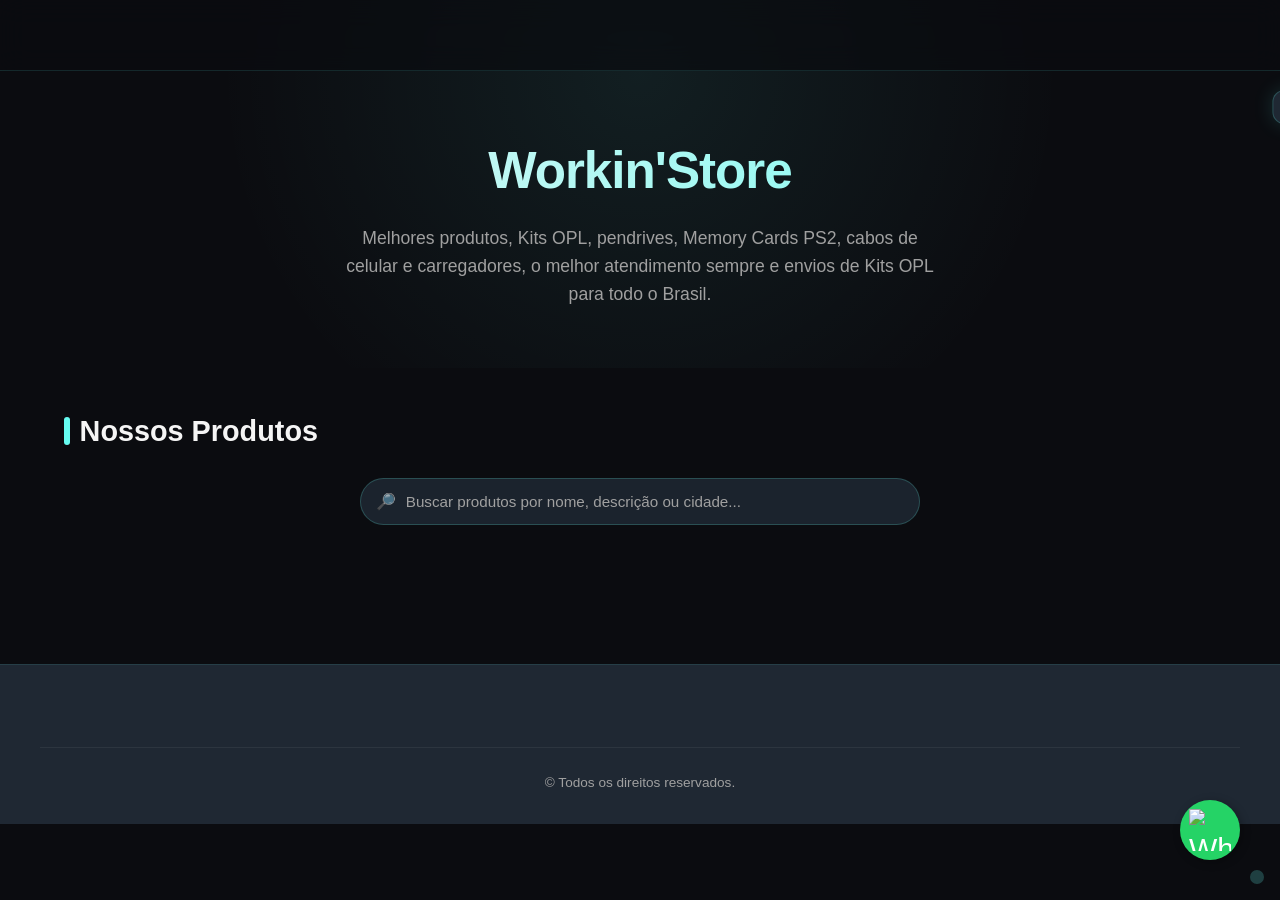
==== contato/index.html @ 731b9ad7 "Add files via upload" ====
<!DOCTYPE html>
<html lang="pt-BR">
<head>
  <meta charset="UTF-8">
  <meta name="viewport" content="width=device-width, initial-scale=1.0">
  <title>Workin'Store | Portal</title>
  <link rel="manifest" href="manifest.json">
  <meta name="description" content="Catálogo de produtos gamer com menu personalizável, admin exclusivo e integração Firebase.">
  <link rel="icon" type="image/x-icon" href="fav.ico">
  <link rel="stylesheet" href="style.css">
</head>
<body>

  <!-- Header / Navbar -->
  <header id="main-header">
    <nav>
      <a href="#" class="brand-area">
        <img id="logo-square" class="logo-square" src="[data-uri]" alt="Logo quadrado">
        <img id="logo-wide" class="logo-wide hidden" src="" alt="Logo escrito">
      </a>

      <ul class="menu-desktop" id="menu-desktop">
        <!-- Menu renderizado via JS -->
      </ul>

      <button class="menu-toggle-btn" onclick="toggleMobileMenu()" aria-label="Abrir menu">☰</button>
    </nav>
  </header>

  <!-- Mobile menu -->
  <div class="mobile-menu" id="mobile-menu">
    <ul id="mobile-menu-list">
      <!-- Menu mobile renderizado via JS -->
    </ul>
  </div>

  <!-- Hero -->
  <section class="hero">
    <h1>Workin'Store</h1>
    <p>Melhores produtos, Kits OPL, pendrives, Memory Cards PS2, cabos de celular e carregadores, o melhor atendimento sempre e envios de Kits OPL para todo o Brasil.</p>
  </section>

  <!-- Catálogo -->
  <section id="produtos" class="catalogo">
    <h2>Nossos Produtos</h2>
    <div class="search-wrap">
      <span class="search-icon">🔎</span>
      <input type="search" id="produto-search" class="search-input" placeholder="Buscar produtos por nome, descrição ou cidade..." autocomplete="off">
      <button type="button" id="search-clear" class="search-clear hidden" aria-label="Limpar busca">×</button>
    </div>
    <p class="search-info hidden" id="search-info"></p>
    <div class="grid" id="produtos-grid">
      <!-- Cards renderizados via JS -->
    </div>
    <div class="pagination" id="pagination">
      <!-- Paginação via JS -->
    </div>
  </section>


  <!-- Footer -->
  <footer>
    <div class="banner-slider hidden" id="banner-slider">
      <div class="banner-track" id="banner-track"></div>
      <button class="banner-arrow prev" id="banner-prev" aria-label="Banner anterior">‹</button>
      <button class="banner-arrow next" id="banner-next" aria-label="Próximo banner">›</button>
      <div class="banner-dots" id="banner-dots"></div>
    </div>
    <div class="footer-content" id="footer-columns">
      <!-- Colunas via JS -->
    </div>
    <div class="footer-bottom">
      <p id="footer-copyright">© Todos os direitos reservados.</p>
    </div>
  </footer>

  <!-- Área restrita discreta -->
  <div class="restricted-dot" id="restricted-dot" title="Área restrita"></div>

  <!-- Modal Administrativo -->
  <div class="modal-overlay" id="admin-modal">
    <div class="modal admin-modal">
      <div class="modal-header">
        <h3>⚙️ Painel Administrativo</h3>
        <button class="modal-close" aria-label="Fechar">×</button>
      </div>
      <div class="admin-modal-body">
        <aside class="admin-nav">
          <button class="tab-btn active" id="btn-produtos-tab">📦 Produtos</button>
          <button class="tab-btn" id="btn-menu-tab">🧭 Menu</button>
          <button class="tab-btn" id="btn-brand-tab">🎨 Marca</button>
          <button class="tab-btn" id="btn-banners-tab">🖼️ Banners</button>
          <button class="tab-btn" id="btn-footer-tab">📄 Rodapé</button>
          <button id="logout-btn" class="btn-danger admin-logout" type="button">Sair</button>
        </aside>
        <div class="admin-content">
    <!-- Produtos -->
          <div id="produtos-tab" class="admin-section active">
            <h3 id="produto-form-title">Adicionar produto</h3>
            <form id="produto-form">
              <div class="form-grid">
                <div class="form-group">
                  <label for="produto-titulo">Título</label>
                  <input type="text" id="produto-titulo" required>
                </div>
                <div class="form-group">
                  <label for="produto-preco">Preço</label>
                  <input type="number" id="produto-preco" step="0.01" required>
                </div>
                <div class="form-group full">
                  <label for="produto-descricao">Descrição</label>
                  <textarea id="produto-descricao" required></textarea>
                </div>
                <div class="form-group">
                  <label for="produto-cidades">Cidades / Local de venda</label>
                  <input type="text" id="produto-cidades" placeholder="Ex: Nacional ou São Paulo, Rio de Janeiro">
                </div>
                <div class="form-group">
                  <label for="produto-comprar">Link de compra</label>
                  <input type="url" id="produto-comprar" placeholder="https://...">
                </div>
                <div class="form-group">
                  <label for="produto-imagem-file">Imagem do produto (arquivo)</label>
                  <input type="file" id="produto-imagem-file" accept="image/*">
                </div>
                <div class="form-group">
                  <label for="produto-imagem-url">ou imagem por link externo</label>
                  <input type="url" id="produto-imagem-url" placeholder="https://...">
                </div>
                <div class="form-group full">
                  <label>Gatilhos de marketing</label>
                  <div id="triggers-options"></div>
                </div>
              </div>
              <div class="form-actions">
                <button type="submit" class="btn-save">Salvar produto</button>
                <button type="button" id="produto-cancel" class="btn-cancel hidden">Cancelar</button>
              </div>
            </form>

            <h3 style="margin-top:2rem;">Produtos cadastrados</h3>
            <div class="admin-list" id="produtos-list">
              <!-- Lista via JS -->
            </div>
          </div>

          <!-- Menu -->
          <div id="menu-tab" class="admin-section">
            <div class="help-text">
              <strong>Como criar um menu misto (links diretos + submenus):</strong><br>
              • Para um <strong>link direto</strong> no topo, preencha <em>Nome</em> e <em>Link</em> e deixe <em>Item pai</em> como "Nenhum".<br>
              • Para criar um <strong>submenu</strong>, primeiro cadastre o item de topo (pode deixar o link em branco). Depois, ao cadastrar um novo item, selecione esse item como <em>Item pai</em>. O sistema detecta automaticamente: itens com filhos viram botões de submenu; itens sem filhos viram links diretos.<br>
              • Os subitens sempre aparecem como links dentro do menu expandido.<br>
              • Para ordenar, arraste pelo ícone ⠿ ou digite o número da posição no campo ao lado (os números se atualizam automaticamente).
            </div>

            <h3 id="menu-form-title">Adicionar item de menu</h3>
            <form id="menu-form">
              <div class="form-grid">
                <div class="form-group">
                  <label for="menu-name">Nome</label>
                  <input type="text" id="menu-name" required>
                </div>
                <div class="form-group">
                  <label for="menu-link">Link</label>
                  <input type="text" id="menu-link" placeholder="#produtos ou https://...">
                </div>
                <div class="form-group">
                  <label for="menu-parent">Item pai</label>
                  <select id="menu-parent">
                    <option value="">Nenhum (item de topo)</option>
                    <!-- Preenchido via JS -->
                  </select>
                </div>
              </div>
              <div class="form-actions">
                <button type="submit" class="btn-save">Salvar item</button>
                <button type="button" id="menu-cancel" class="btn-cancel hidden">Cancelar</button>
              </div>
            </form>

            <h3 style="margin-top:2rem;">Itens do menu</h3>
            <div class="admin-list" id="menu-list">
              <!-- Lista via JS -->
            </div>
          </div>

          <!-- Marca -->
          <div id="brand-tab" class="admin-section">
            <h3>Logo e identidade</h3>
            <form id="brand-form">
              <div class="form-grid">
                <div class="form-group">
                  <label for="brand-square-file">Logo quadrada (arquivo)</label>
                  <input type="file" id="brand-square-file" accept="image/*">
                </div>
                <div class="form-group">
                  <label for="brand-square-url">ou logo quadrada por link</label>
                  <input type="url" id="brand-square-url" placeholder="https://...">
                </div>
                <div class="form-group">
                  <label for="brand-wide-file">Logo escrita larga (arquivo)</label>
                  <input type="file" id="brand-wide-file" accept="image/*">
                </div>
                <div class="form-group">
                  <label for="brand-wide-url">ou logo escrita por link</label>
                  <input type="url" id="brand-wide-url" placeholder="https://...">
                </div>
              </div>
              <div class="form-actions">
                <button type="submit" class="btn-save">Salvar marca</button>
              </div>
            </form>
          </div>

          <!-- Banners -->
          <div id="banners-tab" class="admin-section">
            <div class="help-text">
              <strong>Banners do rodapé (900x220px recomendado):</strong><br>
              • Envie uma imagem por arquivo (convertida em base64) ou informe a URL de uma imagem hospedada.<br>
              • Arraste os itens da lista ou digite o número da posição para definir a ordem de exibição no slider.<br>
              • Se não houver nenhum banner cadastrado, a área de banners não aparece no site.
            </div>
            <h3 id="banner-form-title">Adicionar banner</h3>
            <form id="banner-form">
              <div class="form-grid">
                <div class="form-group">
                  <label for="banner-file">Imagem (arquivo 900x220)</label>
                  <input type="file" id="banner-file" accept="image/*">
                </div>
                <div class="form-group">
                  <label for="banner-url">ou imagem por link externo</label>
                  <input type="url" id="banner-url" placeholder="https://...">
                </div>
                <div class="form-group">
                  <label for="banner-title">Título / descrição (alt)</label>
                  <input type="text" id="banner-title" placeholder="Ex: Promoção Kits OPL">
                </div>
                <div class="form-group">
                  <label for="banner-link">Link ao clicar (opcional)</label>
                  <input type="url" id="banner-link" placeholder="https://...">
                </div>
              </div>
              <div class="form-actions">
                <button type="submit" class="btn-save">Salvar banner</button>
                <button type="button" id="banner-cancel" class="btn-cancel hidden">Cancelar</button>
              </div>
            </form>
            <h3 style="margin-top:2rem;">Banners cadastrados</h3>
            <div class="admin-list" id="banners-list"></div>
          </div>

          <!-- Rodapé -->
          <div id="footer-tab" class="admin-section">
            <h3>Rodapé</h3>
            <form id="footer-form">
              <div class="form-grid">
                <div class="form-group full">
                  <label for="footer-copyright">Texto de direitos reservados</label>
                  <input type="text" id="footer-copyright-input">
                </div>
                <div class="form-group full">
                  <label for="footer-columns-json">Colunas e links (JSON)</label>
                  <textarea id="footer-columns-json" rows="10"></textarea>
                </div>
              </div>
              <div class="form-actions">
                <button type="submit" class="btn-save">Salvar rodapé</button>
              </div>
            </form>
          </div>

        </div>
      </div>
    </div>
  </div>

  <!-- Modal Login -->
  <div class="modal-overlay" id="login-modal">
    <div class="modal" style="max-width:420px;">
      <div class="modal-header">
        <h3>Área restrita</h3>
        <button class="modal-close" aria-label="Fechar">×</button>
      </div>
      <div class="modal-body">
        <div id="login-loader" class="login-loader">
          <div class="spinner"></div>
          <p class="login-message">Autenticando...</p>
        </div>
        <form id="login-form">
          <div class="form-grid">
            <div class="form-group full">
              <label for="login-email">E-mail</label>
              <input type="email" id="login-email" required autofocus>
            </div>
            <div class="form-group full">
              <label for="login-password">Senha</label>
              <input type="password" id="login-password" required>
            </div>
          </div>
          <button type="submit" class="btn-primary" style="margin-top:1rem;">Entrar</button>
        </form>
      </div>
    </div>
  </div>

  <!-- Modal Produto -->
  <div class="modal-overlay" id="produto-modal">
    <div class="modal">
      <div class="modal-header">
        <h3 id="modal-title">Produto</h3>
        <button class="modal-close" aria-label="Fechar">×</button>
      </div>
      <div class="modal-body">
        <img id="modal-img" class="modal-img" src="" alt="Produto">
        <p id="modal-desc" class="modal-desc"></p>
        <div id="modal-triggers" class="modal-triggers"></div>
        <div class="modal-info">
          <div class="info-box">
            <label>Disponibilidade</label>
            <span id="modal-cities"></span>
          </div>
          <div class="info-box">
            <label>Preço</label>
            <span id="modal-price"></span>
          </div>
        </div>
        <a id="modal-buy" href="#" class="btn-primary" target="_blank">Comprar agora</a>
      </div>
    </div>
  </div>

<a href="https://wa.me/5588988470190" target="_blank" class="whatsapp-float">
    		<img src="https://upload.wikimedia.org/wikipedia/commons/6/6b/WhatsApp.svg" alt="WhatsApp">
		</a>
  
  <!-- Toast -->
  <div id="toast" class="toast"></div>

  <!-- Firebase -->

  <script src="https://www.gstatic.com/firebasejs/8.10.1/firebase-app.js"></script>
  <script src="https://www.gstatic.com/firebasejs/8.10.1/firebase-auth.js"></script>
  <script src="https://www.gstatic.com/firebasejs/8.10.1/firebase-database.js"></script>

  <script src="script.js"></script>
</body>
</html>
---- contato/style.css ----
:root {
  --bg: #0b0c10;
  --bg-2: #1f2833;
  --surface: rgba(31, 40, 51, 0.85);
  --surface-solid: #1f2833;
  --primary: #66fcf1;
  --primary-dim: #45a29e;
  --accent: #c5c6c7;
  --text: #f5f5f5;
  --text-muted: #a0a0a0;
  --danger: #ff4d4d;
  --success: #4caf50;
  --shadow: 0 0 20px rgba(102, 252, 241, 0.15);
  --radius: 12px;
  --transition: 0.3s cubic-bezier(0.25, 0.8, 0.25, 1);
}

* {
  margin: 0;
  padding: 0;
  box-sizing: border-box;
}

html {
  scroll-behavior: smooth;
}

body {
  font-family: 'Segoe UI', Tahoma, Geneva, Verdana, sans-serif;
  background: var(--bg);
  color: var(--text);
  min-height: 100vh;
  line-height: 1.6;
}

a {
  text-decoration: none;
  color: inherit;
}

button {
  cursor: pointer;
  border: none;
  font-family: inherit;
}

img {
  max-width: 100%;
  display: block;
}

/* Header e Navbar */
header {
  position: fixed;
  top: 0;
  left: 0;
  width: 100%;
  z-index: 1000;
  background: rgba(11, 12, 16, 0.72);
  backdrop-filter: blur(14px);
  -webkit-backdrop-filter: blur(14px);
  border-bottom: 1px solid rgba(102, 252, 241, 0.1);
  transition: var(--transition);
}

header.scrolled {
  background: rgba(11, 12, 16, 0.92);
  box-shadow: 0 4px 30px rgba(0, 0, 0, 0.4);
}

nav {
  max-width: 1200px;
  margin: 0 auto;
  padding: 0 1.5rem;
  height: 70px;
  display: flex;
  align-items: center;
  justify-content: space-between;
}

.brand-area {
  display: flex;
  align-items: center;
  gap: 0.75rem;
}

.logo-square {
  width: 42px;
  height: 42px;
  object-fit: contain;
  border-radius: 8px;
  transition: var(--transition);
}

.logo-wide {
  height: 32px;
  max-width: 160px;
  object-fit: contain;
  transition: var(--transition);
}

.logo-square:hover,
.logo-wide:hover {
  transform: scale(1.05) rotate(-2deg);
  filter: drop-shadow(0 0 8px var(--primary));
}

/* Menu desktop */
.menu-desktop {
  display: flex;
  align-items: center;
  gap: 0.5rem;
  list-style: none;
}

.menu-item {
  position: relative;
}

.menu-link,
.menu-toggle {
  display: block;
  padding: 0.6rem 1rem;
  color: var(--text);
  font-weight: 500;
  font-size: 0.95rem;
  border-radius: var(--radius);
  transition: var(--transition);
  position: relative;
  overflow: hidden;
}

.menu-link::after,
.menu-toggle::after {
  content: '';
  position: absolute;
  bottom: 0;
  left: 50%;
  width: 0;
  height: 2px;
  background: var(--primary);
  transition: var(--transition);
  transform: translateX(-50%);
}

.menu-link:hover,
.menu-toggle:hover {
  color: var(--primary);
  background: rgba(102, 252, 241, 0.08);
}

.menu-link:hover::after,
.menu-toggle:hover::after {
  width: 80%;
}

.menu-toggle .arrow {
  display: inline-block;
  margin-left: 0.4rem;
  transition: var(--transition);
  font-size: 0.75rem;
}

.menu-item:hover .arrow {
  transform: rotate(180deg);
}

/* Submenu */
.submenu {
  position: absolute;
  top: 100%;
  left: 0;
  min-width: 200px;
  background: var(--surface);
  backdrop-filter: blur(14px);
  border: 1px solid rgba(102, 252, 241, 0.15);
  border-radius: var(--radius);
  padding: 0.5rem;
  opacity: 0;
  visibility: hidden;
  transform: translateY(10px);
  transition: var(--transition);
  box-shadow: var(--shadow);
  list-style: none;
  z-index: 1001;
}

.menu-item:hover > .submenu {
  opacity: 1;
  visibility: visible;
  transform: translateY(0);
}

.submenu .menu-link {
  padding: 0.55rem 0.9rem;
  border-radius: 8px;
  font-size: 0.9rem;
}

.submenu .menu-link:hover {
  background: rgba(102, 252, 241, 0.12);
  padding-left: 1.1rem;
}

/* Mobile menu */
.menu-toggle-btn {
  display: none;
  background: transparent;
  color: var(--text);
  font-size: 1.6rem;
  padding: 0.4rem;
  border-radius: 8px;
  transition: var(--transition);
}

.menu-toggle-btn:hover {
  color: var(--primary);
  background: rgba(102, 252, 241, 0.1);
}

.mobile-menu {
  position: fixed;
  top: 70px;
  left: 0;
  width: 100%;
  max-height: 0;
  overflow: hidden;
  background: rgba(11, 12, 16, 0.96);
  backdrop-filter: blur(16px);
  border-bottom: 1px solid rgba(102, 252, 241, 0.15);
  transition: max-height 0.35s ease;
  z-index: 999;
}

.mobile-menu.open {
  max-height: 85vh;
  overflow-y: auto;
}

.mobile-menu ul {
  list-style: none;
  padding: 1rem 1.5rem;
}

.mobile-menu li {
  border-bottom: 1px solid rgba(255, 255, 255, 0.06);
}

.mobile-menu a,
.mobile-menu .submenu-toggle {
  display: block;
  padding: 0.9rem 0;
  color: var(--text);
  font-weight: 500;
  transition: var(--transition);
}

.mobile-menu a:hover,
.mobile-menu .submenu-toggle:hover {
  color: var(--primary);
  padding-left: 0.5rem;
}

.mobile-submenu {
  max-height: 0;
  overflow: hidden;
  transition: max-height 0.3s ease;
  padding-left: 1rem;
}

.mobile-submenu.open {
  max-height: 500px;
}

/* Hero */
.hero {
  padding: 130px 1.5rem 60px;
  text-align: center;
  background: radial-gradient(circle at 50% 20%, rgba(102, 252, 241, 0.08), transparent 60%);
}

.hero h1 {
  font-size: clamp(2rem, 5vw, 3.2rem);
  font-weight: 800;
  letter-spacing: -0.02em;
  margin-bottom: 0.75rem;
  background: linear-gradient(90deg, var(--text), var(--primary));
  -webkit-background-clip: text;
  -webkit-text-fill-color: transparent;
}

.hero p {
  color: var(--text-muted);
  font-size: 1.1rem;
  max-width: 600px;
  margin: 0 auto;
}

/* Produtos */
.catalogo {
  max-width: 1200px;
  margin: 0 auto;
  padding: 40px 1.5rem 80px;
}

.catalogo h2 {
  font-size: 1.8rem;
  margin-bottom: 1.5rem;
  display: flex;
  align-items: center;
  gap: 0.6rem;
}

.catalogo h2::before {
  content: '';
  width: 6px;
  height: 28px;
  background: var(--primary);
  border-radius: 3px;
}

.grid {
  display: grid;
  grid-template-columns: repeat(auto-fill, minmax(260px, 1fr));
  gap: 1.5rem;
}

@media (max-width: 640px) {
  .grid {
    grid-template-columns: repeat(2, 1fr);
    gap: 1rem;
  }
}

.card {
  background: var(--surface);
  border: 1px solid rgba(102, 252, 241, 0.1);
  border-radius: var(--radius);
  overflow: hidden;
  transition: var(--transition);
  cursor: pointer;
  position: relative;
}

.card:hover {
  transform: translateY(-8px) scale(1.01);
  box-shadow: var(--shadow);
  border-color: rgba(102, 252, 241, 0.35);
}

.card-img {
  width: 100%;
  aspect-ratio: 4 / 3;
  object-fit: cover;
  transition: var(--transition);
}

.card:hover .card-img {
  transform: scale(1.06);
}

.card-body {
  padding: 1rem;
}

.card-title {
  font-size: 1.05rem;
  font-weight: 700;
  margin-bottom: 0.4rem;
  color: var(--text);
}

.card-desc {
  font-size: 0.85rem;
  color: var(--text-muted);
  display: -webkit-box;
  -webkit-line-clamp: 2;
  -webkit-box-orient: vertical;
  overflow: hidden;
}

.card-price {
  margin-top: 0.75rem;
  font-weight: 700;
  color: var(--primary);
  font-size: 1.1rem;
}

.trigger-badges {
  position: absolute;
  top: 10px;
  right: 10px;
  display: flex;
  flex-direction: column;
  gap: 0.35rem;
}

.badge {
  font-size: 0.65rem;
  font-weight: 700;
  text-transform: uppercase;
  padding: 0.25rem 0.5rem;
  border-radius: 20px;
  background: var(--primary);
  color: var(--bg);
  box-shadow: 0 2px 8px rgba(0, 0, 0, 0.3);
}

.badge.hot {
  background: var(--danger);
  color: #fff;
}

.badge.new {
  background: var(--success);
  color: #fff;
}

/* Paginação */
.pagination {
  display: flex;
  justify-content: center;
  align-items: center;
  gap: 0.5rem;
  margin-top: 2.5rem;
  flex-wrap: wrap;
}

.pagination button {
  width: 38px;
  height: 38px;
  border-radius: 50%;
  background: var(--surface);
  color: var(--text);
  border: 1px solid rgba(102, 252, 241, 0.15);
  transition: var(--transition);
  font-weight: 600;
}

.pagination button:hover:not(:disabled) {
  background: var(--primary);
  color: var(--bg);
  border-color: var(--primary);
}

.pagination button.active {
  background: var(--primary);
  color: var(--bg);
  border-color: var(--primary);
  box-shadow: 0 0 15px rgba(102, 252, 241, 0.3);
}

.pagination button:disabled {
  opacity: 0.4;
  cursor: not-allowed;
}

/* Footer */
footer {
  background: var(--bg-2);
  border-top: 1px solid rgba(102, 252, 241, 0.1);
  padding: 50px 1.5rem 30px;
  position: relative;
}

.footer-content {
  max-width: 1200px;
  margin: 0 auto;
  display: grid;
  grid-template-columns: repeat(auto-fit, minmax(220px, 1fr));
  gap: 2rem;
}

.footer-col h4 {
  color: var(--primary);
  font-size: 1rem;
  margin-bottom: 1rem;
  text-transform: uppercase;
  letter-spacing: 0.05em;
}

.footer-col p,
.footer-col a {
  color: var(--text-muted);
  font-size: 0.9rem;
  display: block;
  margin-bottom: 0.5rem;
  transition: var(--transition);
}

.footer-col a:hover {
  color: var(--primary);
  padding-left: 0.3rem;
}

.footer-bottom {
  max-width: 1200px;
  margin: 2rem auto 0;
  padding-top: 1.5rem;
  border-top: 1px solid rgba(255, 255, 255, 0.06);
  text-align: center;
  color: var(--text-muted);
  font-size: 0.85rem;
}

/* Área restrita discreta */
.restricted-dot {
  position: fixed;
  bottom: 16px;
  right: 16px;
  width: 14px;
  height: 14px;
  border-radius: 50%;
  background: var(--primary-dim);
  opacity: 0.35;
  cursor: pointer;
  transition: var(--transition);
  z-index: 998;
  border: 2px solid transparent;
}

.restricted-dot:hover {
  opacity: 1;
  background: var(--primary);
  box-shadow: 0 0 15px var(--primary);
  transform: scale(1.2);
}

/* Modals */
.modal-overlay {
  position: fixed;
  inset: 0;
  background: rgba(0, 0, 0, 0.78);
  backdrop-filter: blur(8px);
  display: flex;
  align-items: center;
  justify-content: center;
  padding: 1rem;
  z-index: 2000;
  opacity: 0;
  visibility: hidden;
  transition: var(--transition);
}

.modal-overlay.open {
  opacity: 1;
  visibility: visible;
}

.modal {
  background: var(--surface-solid);
  border: 1px solid rgba(102, 252, 241, 0.2);
  border-radius: var(--radius);
  width: 100%;
  max-width: 480px;
  max-height: 85vh;
  overflow-y: auto;
  transform: scale(0.92) translateY(20px);
  transition: var(--transition);
  box-shadow: 0 20px 60px rgba(0, 0, 0, 0.6);
  scrollbar-width: none;
  -ms-overflow-style: none;
}

.modal::-webkit-scrollbar {
  width: 0;
  height: 0;
  display: none;
}

.modal-overlay.open .modal {
  transform: scale(1) translateY(0);
}

.modal-header {
  display: flex;
  justify-content: space-between;
  align-items: center;
  padding: 0.9rem 1rem;
  border-bottom: 1px solid rgba(255, 255, 255, 0.08);
}

.modal-header h3 {
  font-size: 1.1rem;
  color: var(--primary);
}

.modal-close {
  background: transparent;
  color: var(--text-muted);
  font-size: 1.4rem;
  line-height: 1;
  transition: var(--transition);
}

.modal-close:hover {
  color: var(--danger);
  transform: rotate(90deg);
}

.modal-body {
  padding: 1rem;
}

.modal-img {
  width: 100%;
  max-height: 240px;
  object-fit: cover;
  border-radius: var(--radius);
  margin-bottom: 0.85rem;
  border: 1px solid rgba(102, 252, 241, 0.15);
}

.modal-desc {
  color: var(--text);
  font-size: 0.9rem;
  line-height: 1.5;
  margin-bottom: 0.85rem;
}

.modal-triggers {
  display: flex;
  flex-wrap: wrap;
  gap: 0.4rem;
  margin-bottom: 0.9rem;
}

.modal-triggers:empty {
  display: none;
}

.modal-triggers .badge {
  font-size: 0.72rem;
  font-weight: 800;
  padding: 0.35rem 0.7rem;
  letter-spacing: 0.03em;
  color: #ffffff;
  background: var(--primary);
  color: #0a0a12;
  text-shadow: none;
  box-shadow: 0 2px 10px rgba(0, 0, 0, 0.4);
}

.modal-triggers .badge.hot {
  background: var(--danger);
  color: #ffffff;
}

.modal-triggers .badge.new {
  background: var(--success);
  color: #ffffff;
}

.modal-info {
  display: flex;
  flex-wrap: wrap;
  gap: 0.75rem;
  margin-bottom: 1rem;
}

.info-box {
  background: var(--bg);
  border: 1px solid rgba(102, 252, 241, 0.1);
  border-radius: 8px;
  padding: 0.6rem 0.85rem;
  flex: 1;
  min-width: 130px;
}

.info-box label {
  display: block;
  font-size: 0.7rem;
  color: var(--text-muted);
  text-transform: uppercase;
  letter-spacing: 0.05em;
  margin-bottom: 0.2rem;
}

.info-box span {
  font-weight: 700;
  color: var(--text);
  font-size: 0.95rem;
}

.btn-primary {
  display: inline-flex;
  align-items: center;
  justify-content: center;
  gap: 0.5rem;
  background: linear-gradient(90deg, var(--primary), var(--primary-dim));
  color: var(--bg);
  font-weight: 700;
  padding: 0.85rem 1.5rem;
  border-radius: var(--radius);
  transition: var(--transition);
  text-transform: uppercase;
  letter-spacing: 0.03em;
  width: 100%;
}

.btn-primary:hover {
  box-shadow: 0 0 25px rgba(102, 252, 241, 0.35);
  transform: translateY(-2px);
}

/* Admin panel */
.admin-panel {
  max-width: 1200px;
  margin: 0 auto;
  padding: 40px 1.5rem 80px;
}

.admin-panel h2 {
  font-size: 1.8rem;
  margin-bottom: 1.5rem;
  color: var(--primary);
}

.admin-tabs {
  display: flex;
  gap: 0.5rem;
  flex-wrap: wrap;
  margin-bottom: 1.5rem;
  border-bottom: 1px solid rgba(102, 252, 241, 0.15);
  padding-bottom: 0.75rem;
}

.tab-btn {
  padding: 0.6rem 1.1rem;
  border-radius: 8px;
  background: var(--surface);
  color: var(--text);
  font-weight: 600;
  transition: var(--transition);
  border: 1px solid transparent;
}

.tab-btn:hover {
  background: rgba(102, 252, 241, 0.1);
}

.tab-btn.active {
  background: rgba(102, 252, 241, 0.15);
  color: var(--primary);
  border-color: rgba(102, 252, 241, 0.3);
}

.admin-section {
  display: none;
}

.admin-section.active {
  display: block;
}

.form-grid {
  display: grid;
  grid-template-columns: repeat(auto-fit, minmax(240px, 1fr));
  gap: 1rem;
  margin-bottom: 1.5rem;
}

.form-group {
  display: flex;
  flex-direction: column;
  gap: 0.4rem;
}

.form-group.full {
  grid-column: 1 / -1;
}

.form-group label {
  font-size: 0.85rem;
  color: var(--text-muted);
  font-weight: 600;
}

.form-group input,
.form-group textarea,
.form-group select {
  background: var(--bg);
  border: 1px solid rgba(102, 252, 241, 0.15);
  border-radius: 8px;
  padding: 0.75rem 1rem;
  color: var(--text);
  font-size: 0.95rem;
  transition: var(--transition);
}

.form-group input:focus,
.form-group textarea:focus,
.form-group select:focus {
  outline: none;
  border-color: var(--primary);
  box-shadow: 0 0 0 3px rgba(102, 252, 241, 0.1);
}

.form-group textarea {
  min-height: 100px;
  resize: vertical;
}

.form-actions {
  display: flex;
  gap: 0.75rem;
  flex-wrap: wrap;
}

.btn-save {
  background: var(--success);
  color: #fff;
  padding: 0.75rem 1.5rem;
  border-radius: 8px;
  font-weight: 700;
  transition: var(--transition);
}

.btn-save:hover {
  filter: brightness(1.1);
}

.btn-cancel {
  background: var(--surface);
  color: var(--text);
  padding: 0.75rem 1.5rem;
  border-radius: 8px;
  font-weight: 700;
  transition: var(--transition);
}

.btn-cancel:hover {
  background: rgba(255, 255, 255, 0.08);
}

.btn-danger {
  background: var(--danger);
  color: #fff;
  padding: 0.6rem 1rem;
  border-radius: 8px;
  font-weight: 700;
  transition: var(--transition);
}

.btn-danger:hover {
  filter: brightness(1.1);
}

/* Listas admin */
.admin-list {
  display: flex;
  flex-direction: column;
  gap: 0.75rem;
}

.admin-list-item {
  background: var(--bg);
  border: 1px solid rgba(102, 252, 241, 0.1);
  border-radius: var(--radius);
  padding: 1rem;
  display: flex;
  justify-content: space-between;
  align-items: center;
  gap: 1rem;
  transition: var(--transition);
}

.admin-list-item:hover {
  border-color: rgba(102, 252, 241, 0.25);
}

.admin-list-item div strong {
  color: var(--primary);
}

.admin-list-item small {
  color: var(--text-muted);
}

.admin-list-actions {
  display: flex;
  gap: 0.5rem;
}

.help-text {
  background: rgba(102, 252, 241, 0.08);
  border-left: 4px solid var(--primary);
  padding: 1rem;
  border-radius: 0 8px 8px 0;
  margin-bottom: 1rem;
  color: var(--text-muted);
  font-size: 0.9rem;
}

.help-text strong {
  color: var(--primary);
}

/* Login loader */
.login-loader {
  display: none;
  flex-direction: column;
  align-items: center;
  gap: 1rem;
  margin: 1.5rem 0;
}

.login-loader.active {
  display: flex;
}

.spinner {
  width: 50px;
  height: 50px;
  border: 3px solid rgba(102, 252, 241, 0.2);
  border-top-color: var(--primary);
  border-radius: 50%;
  animation: spin 1s linear infinite;
  box-shadow: 0 0 15px rgba(102, 252, 241, 0.2);
}

@keyframes spin {
  to {
    transform: rotate(360deg);
  }
}

.login-message {
  text-align: center;
  color: var(--text-muted);
  font-size: 0.9rem;
}

.hidden {
  display: none !important;
}

/* Notificações */
.toast {
  position: fixed;
  top: 90px;
  right: 1rem;
  background: var(--surface-solid);
  border: 1px solid rgba(102, 252, 241, 0.2);
  border-radius: var(--radius);
  padding: 1rem 1.25rem;
  box-shadow: var(--shadow);
  z-index: 3000;
  transform: translateX(120%);
  transition: transform 0.4s cubic-bezier(0.175, 0.885, 0.32, 1.275);
  max-width: 320px;
}

.toast.show {
  transform: translateX(0);
}

.toast.success {
  border-color: var(--success);
}

.toast.error {
  border-color: var(--danger);
}

/* Responsivo */
@media (max-width: 900px) {
  .menu-desktop {
    display: none;
  }

  .menu-toggle-btn {
    display: block;
  }

  .hero {
    padding-top: 110px;
  }

  .footer-content {
    grid-template-columns: 1fr;
  }
}

@media (max-width: 640px) {
  .card-title {
    font-size: 0.9rem;
  }

  .card-desc {
    font-size: 0.75rem;
  }

  .card-price {
    font-size: 0.95rem;
  }

  .modal-info {
    flex-direction: column;
    gap: 0.5rem;
  }

  .modal {
    max-width: 94vw;
    max-height: 88vh;
  }

  .modal-header { padding: 0.75rem 0.9rem; }
  .modal-header h3 { font-size: 1rem; }
  .modal-body { padding: 0.85rem; }
  .modal-img { max-height: 200px; }
  .modal-desc { font-size: 0.85rem; }


  .admin-list-item {
    flex-direction: column;
    align-items: flex-start;
  }
}

/* Animação de entrada */
@keyframes fadeInUp {
  from {
    opacity: 0;
    transform: translateY(20px);
  }
  to {
    opacity: 1;
    transform: translateY(0);
  }
}

.card,
.footer-col,
.info-box {
  animation: fadeInUp 0.5s ease both;
}

.whatsapp-float {
    position: fixed;
    width: 60px;
    height: 60px;
    bottom: 40px;
    right: 40px;
    background-color: #25d366;
    color: #FFF;
    border-radius: 50px;
    text-align: center;
    font-size: 30px;
    box-shadow: 2px 2px 10px rgba(0,0,0,0.3);
    z-index: 1000;
    display: flex;
    justify-content: center;
    align-items: center;
    transition: transform 0.3s ease;
}

.whatsapp-float img {
    width: 70%;
    height: 70%;
}

.whatsapp-float:hover {
    transform: scale(1.1);
    background-color: #128c7e;
}

/* Ajuste para celular */
@media (max-width: 480px) {
    .whatsapp-float {
        width: 50px;
        height: 50px;
        bottom: 25px;
        right: 20px;
    }
}

/* ============================================================
   BUSCA DE PRODUTOS
   ============================================================ */
.search-wrap {
  position: relative;
  max-width: 560px;
  margin: 0 auto 1.2rem;
  display: flex;
  align-items: center;
}

.search-icon {
  position: absolute;
  left: 1rem;
  font-size: 1rem;
  opacity: 0.7;
  pointer-events: none;
}

.search-input {
  width: 100%;
  padding: 0.85rem 2.6rem 0.85rem 2.8rem;
  border-radius: 999px;
  background: var(--surface);
  border: 1px solid rgba(102, 252, 241, 0.2);
  color: var(--text);
  font-family: inherit;
  font-size: 0.95rem;
  outline: none;
  transition: var(--transition);
}

.search-input::placeholder { color: var(--text-muted); }

.search-input:focus {
  border-color: var(--primary);
  box-shadow: 0 0 18px rgba(102, 252, 241, 0.2);
}

.search-input::-webkit-search-cancel-button { display: none; }

.search-clear {
  position: absolute;
  right: 0.9rem;
  background: transparent;
  color: var(--text-muted);
  font-size: 1.4rem;
  line-height: 1;
  transition: var(--transition);
}

.search-clear:hover { color: var(--danger); }

.search-info {
  text-align: center;
  color: var(--text-muted);
  font-size: 0.85rem;
  margin-bottom: 1.2rem;
}

/* ============================================================
   MODAL ADMINISTRATIVO
   ============================================================ */
.modal.admin-modal {
  max-width: 1100px;
  max-height: 90vh;
  display: flex;
  flex-direction: column;
  overflow: hidden;
}

.admin-modal-body {
  display: flex;
  min-height: 0;
  flex: 1;
}

.admin-nav {
  display: flex;
  flex-direction: column;
  gap: 0.4rem;
  padding: 1rem;
  border-right: 1px solid rgba(102, 252, 241, 0.15);
  background: rgba(11, 12, 16, 0.35);
  min-width: 190px;
}

.admin-nav .tab-btn {
  text-align: left;
  width: 100%;
}

.admin-nav .admin-logout {
  margin-top: auto;
}

.admin-content {
  flex: 1;
  padding: 1.25rem 1.5rem 2rem;
  overflow-y: auto;
  min-width: 0;
}

.admin-content h3 {
  color: var(--primary);
  margin-bottom: 0.9rem;
  font-size: 1.05rem;
}

@media (max-width: 820px) {
  .admin-modal-body { flex-direction: column; }
  .admin-nav {
    flex-direction: row;
    overflow-x: auto;
    border-right: none;
    border-bottom: 1px solid rgba(102, 252, 241, 0.15);
    min-width: 0;
    padding: 0.7rem;
  }
  .admin-nav .tab-btn { white-space: nowrap; }
  .admin-nav .admin-logout { margin-top: 0; }
  .admin-content { padding: 1rem; }
}

/* ============================================================
   ORDENAÇÃO / DRAG AND DROP
   ============================================================ */
.admin-list-item {
  gap: 0.6rem;
}

.admin-list-item.draggable {
  cursor: default;
}

.drag-handle {
  cursor: grab;
  color: var(--primary-dim);
  font-size: 1.15rem;
  padding: 0 0.4rem;
  user-select: none;
  flex-shrink: 0;
}

.drag-handle:active { cursor: grabbing; }

.admin-list-item.dragging {
  opacity: 0.45;
  border-color: var(--primary);
  box-shadow: 0 0 18px rgba(102, 252, 241, 0.25);
}

.admin-list-item.drag-over {
  border-top: 2px solid var(--primary);
}

.admin-list-item .sub-indent {
  margin-left: 1.6rem;
  border-left: 2px solid rgba(102, 252, 241, 0.25);
  padding-left: 0.6rem;
}

.admin-list-group {
  margin-bottom: 0.8rem;
}

.banner-thumb {
  width: 90px;
  height: 24px;
  object-fit: cover;
  border-radius: 4px;
  border: 1px solid rgba(102, 252, 241, 0.2);
}

/* ============================================================
   BANNERS (SLIDER DO RODAPÉ)
   ============================================================ */
.banner-slider {
  position: relative;
  width: 100%;
  max-width: 900px;
  margin: 0 auto 2.5rem;
  border-radius: var(--radius);
  overflow: hidden;
  border: 1px solid rgba(102, 252, 241, 0.15);
  box-shadow: var(--shadow);
  aspect-ratio: 900 / 220;
  background: var(--surface-solid);
}

.banner-track {
  display: flex;
  height: 100%;
  transition: transform 0.6s cubic-bezier(0.4, 0, 0.2, 1);
}

.banner-slide {
  flex: 0 0 100%;
  height: 100%;
}

.banner-slide img,
.banner-slide a {
  display: block;
  width: 100%;
  height: 100%;
}

.banner-slide img {
  object-fit: cover;
}

.banner-arrow {
  position: absolute;
  top: 50%;
  transform: translateY(-50%);
  width: 34px;
  height: 34px;
  border-radius: 50%;
  background: rgba(11, 12, 16, 0.6);
  color: var(--primary);
  font-size: 1.3rem;
  line-height: 1;
  backdrop-filter: blur(6px);
  transition: var(--transition);
  z-index: 2;
  opacity: 0.75;
}

.banner-arrow:hover {
  opacity: 1;
  background: rgba(11, 12, 16, 0.85);
  box-shadow: 0 0 14px rgba(102, 252, 241, 0.35);
}

.banner-arrow.prev { left: 10px; }
.banner-arrow.next { right: 10px; }

.banner-dots {
  position: absolute;
  bottom: 8px;
  left: 0;
  right: 0;
  display: flex;
  justify-content: center;
  gap: 0.4rem;
  z-index: 2;
}

.banner-dot {
  width: 9px;
  height: 9px;
  border-radius: 50%;
  background: rgba(245, 245, 245, 0.45);
  transition: var(--transition);
}

.banner-dot.active {
  background: var(--primary);
  width: 22px;
  border-radius: 999px;
  box-shadow: 0 0 10px var(--primary);
}

.banner-slider.single .banner-arrow,
.banner-slider.single .banner-dots {
  display: none;
}

@media (max-width: 600px) {
  .banner-slider { margin-bottom: 1.6rem; }
  .banner-arrow { width: 28px; height: 28px; font-size: 1.1rem; }
}

/* ============================================================
   CORREÇÕES MOBILE DO PAINEL ADMIN + ORDENAÇÃO NUMÉRICA
   ============================================================ */
.modal.admin-modal {
  overflow: hidden;
}

.admin-modal-body {
  min-height: 0;
  overflow: hidden;
}

.admin-nav {
  flex: 0 0 auto;
}

@media (max-width: 820px) {
  .modal.admin-modal {
    max-height: 92vh;
    display: flex;
    flex-direction: column;
  }

  .admin-modal-body {
    flex-direction: column;
    flex: 1 1 auto;
    min-height: 0;
    overflow: hidden;
  }

  .admin-nav {
    flex: 0 0 auto;
    flex-direction: row;
    align-items: center;
    flex-wrap: nowrap;
    overflow-x: auto;
    overflow-y: hidden;
    -webkit-overflow-scrolling: touch;
    scrollbar-width: none;
    gap: 0.45rem;
    padding: 0.7rem;
    background: rgba(11, 12, 16, 0.92);
    position: relative;
    z-index: 2;
  }

  .admin-nav::-webkit-scrollbar { display: none; height: 0; }

  .admin-nav .tab-btn,
  .admin-nav .admin-logout {
    flex: 0 0 auto;
    width: auto;
    white-space: nowrap;
    padding: 0.55rem 0.9rem;
    font-size: 0.85rem;
  }

  .admin-content {
    flex: 1 1 auto;
    min-height: 0;
    overflow-y: auto;
    -webkit-overflow-scrolling: touch;
    position: relative;
    z-index: 1;
  }
}

/* Campo de posição (ordenação numérica) */
.order-input {
  width: 3.2rem;
  flex-shrink: 0;
  text-align: center;
  padding: 0.35rem 0.3rem;
  border-radius: 8px;
  border: 1px solid rgba(102, 252, 241, 0.3);
  background: var(--bg-2);
  color: var(--primary);
  font-weight: 700;
  font-size: 0.9rem;
  font-family: inherit;
}

.order-input:focus {
  outline: none;
  border-color: var(--primary);
  box-shadow: 0 0 0 3px rgba(102, 252, 241, 0.15);
}

.admin-list-item.order-moved {
  border-color: var(--primary);
  box-shadow: 0 0 18px rgba(102, 252, 241, 0.3);
}

@media (max-width: 640px) {
  .admin-list-item {
    flex-direction: row;
    flex-wrap: wrap;
    align-items: center;
  }

  .admin-list-item > div:not(.admin-list-actions) {
    flex: 1 1 100%;
    min-width: 0;
    word-break: break-word;
  }

  .admin-list-item .admin-list-actions {
    flex: 1 1 100%;
    justify-content: flex-end;
  }
}
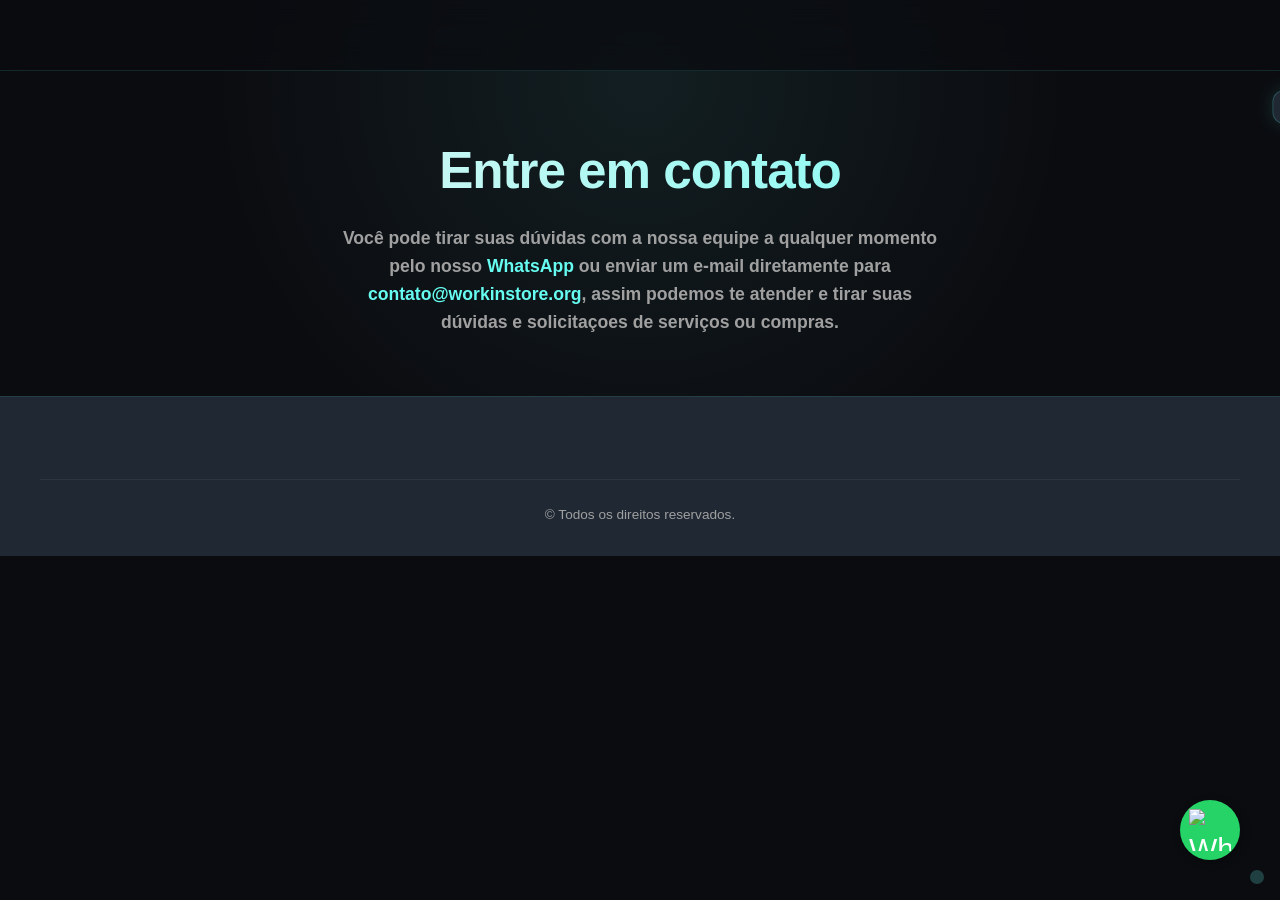
==== commit 20e60c29: "Update index.html" ====
--- a/contato/index.html
+++ b/contato/index.html
@@ -36,25 +36,8 @@
 
   <!-- Hero -->
   <section class="hero">
-    <h1>Workin'Store</h1>
-    <p>Melhores produtos, Kits OPL, pendrives, Memory Cards PS2, cabos de celular e carregadores, o melhor atendimento sempre e envios de Kits OPL para todo o Brasil.</p>
-  </section>
-
-  <!-- Catálogo -->
-  <section id="produtos" class="catalogo">
-    <h2>Nossos Produtos</h2>
-    <div class="search-wrap">
-      <span class="search-icon">🔎</span>
-      <input type="search" id="produto-search" class="search-input" placeholder="Buscar produtos por nome, descrição ou cidade..." autocomplete="off">
-      <button type="button" id="search-clear" class="search-clear hidden" aria-label="Limpar busca">×</button>
-    </div>
-    <p class="search-info hidden" id="search-info"></p>
-    <div class="grid" id="produtos-grid">
-      <!-- Cards renderizados via JS -->
-    </div>
-    <div class="pagination" id="pagination">
-      <!-- Paginação via JS -->
-    </div>
+    <h1>Entre em contato</h1>
+    <h4><p>Você pode tirar suas dúvidas com a nossa equipe a qualquer momento pelo nosso <a href='https://wa.me/5588988470190' target="_blank" style="color:#66fcf1;">WhatsApp</a> ou enviar um e-mail diretamente para <a href="mailto:contato@workinstore.org" target="_blank" style="color:#66fcf1;">contato@workinstore.org</a>, assim podemos te atender e tirar suas dúvidas e solicitaçoes de serviços ou compras.</p></h4>
   </section>
 
 
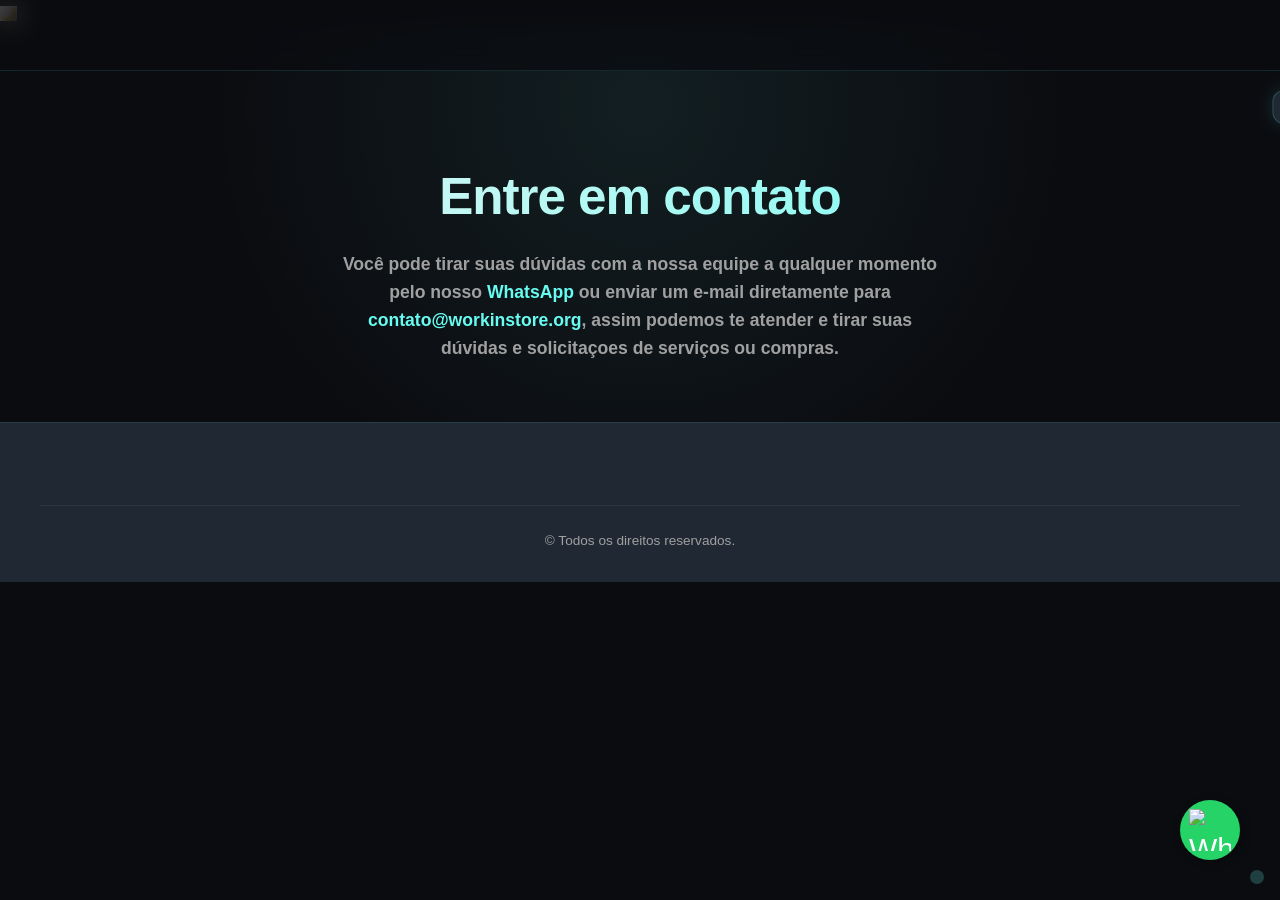
==== commit 71da4004: "Update index.html" ====
--- a/contato/index.html
+++ b/contato/index.html
@@ -4,12 +4,18 @@
   <meta charset="UTF-8">
   <meta name="viewport" content="width=device-width, initial-scale=1.0">
   <title>Workin'Store | Portal</title>
-  <link rel="manifest" href="manifest.json">
   <meta name="description" content="Catálogo de produtos gamer com menu personalizável, admin exclusivo e integração Firebase.">
   <link rel="icon" type="image/x-icon" href="fav.ico">
+  <meta property="og:title" content="Workin'Store | Portal">
+  <meta property="og:description" content="Kits OPL, pendrives, Memory Cards PS2, cabos e carregadores com envio para todo o Brasil.">
+  <meta property="og:type" content="website">
+  <meta name="twitter:card" content="summary_large_image">
   <link rel="stylesheet" href="style.css">
 </head>
 <body>
+
+  <!-- Botão de tema (canto superior esquerdo) -->
+  <button id="theme-toggle" class="theme-toggle" type="button" aria-label="Alternar tema" title="Alternar tema claro/escuro">🌙</button>
 
   <!-- Header / Navbar -->
   <header id="main-header">
@@ -89,6 +95,10 @@
                 <div class="form-group">
                   <label for="produto-preco">Preço</label>
                   <input type="number" id="produto-preco" step="0.01" required>
+                  <label class="negociar-check">
+                    <input type="checkbox" id="produto-preco-negociar">
+                    <span>Preço a negociar (não informar valor)</span>
+                  </label>
                 </div>
                 <div class="form-group full">
                   <label for="produto-descricao">Descrição</label>
